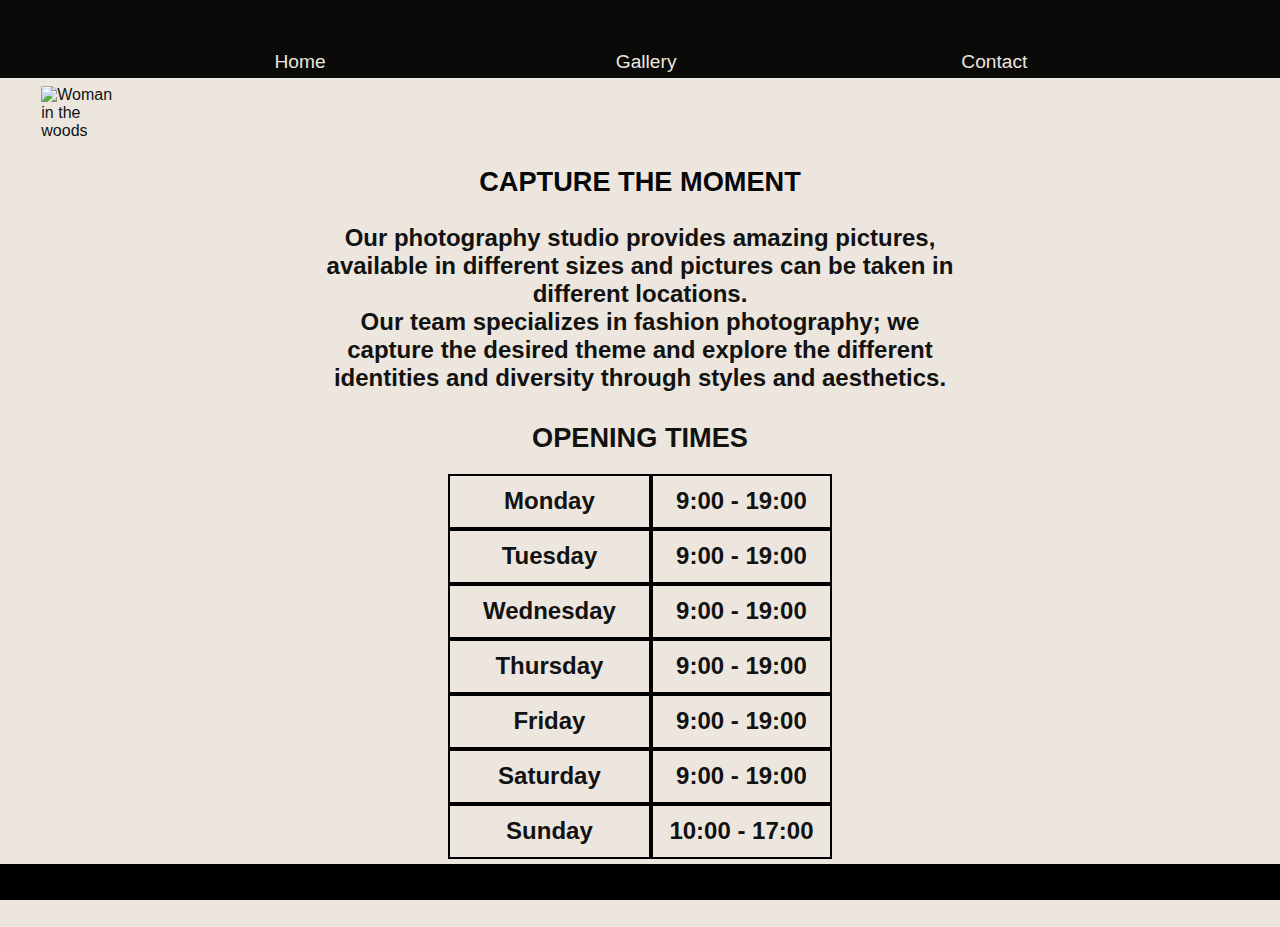
==== index.html @ 0d942f3e "Finish queries for smaller devices" ====
<!DOCTYPE html>
<html lang="en">
<head>
    <meta charset="UTF-8">
    <meta name="viewport" content="width=device-width, initial-scale=1.0">
    <meta name="description" content="Photography website with fashion and photography ideas">
    <meta name="keywords" content="photography, fashion, fashion photography">

    <link rel="stylesheet" href="assets/css/style.css">
    <title>My Photography</title>
</head>
<body>
    <div class="page-container">
    <header>
        <a href="index.html">
            <h1 class="logo"><i class="fas fa-camera"></i></h1>
        </a>
        <nav>
            <ul class="menu">
            <div>
                <li>
                    <a href="index.html">Home</a>
                </li>
            </div>
            <div>
                <li>
                    <a href="gallery.html">Gallery</a>
                </li>
            </div>
            <div>
                <li>
                    <a href="signup.html">Contact</a>
                </li>
            </div>
            </ul>
        </nav>
        
    </header>

<hr class="menu-break">

<section class="photographs-main">

    <div class="images">
        <div class="image-one">
            <img src="assets/images/pexels-genor-chiomento-1805866.jpg" alt="Woman in the woods" class="main-left">
        </div>
    </div>

</section>

    <section>
    <div class="heading">
        <h1 class="text-heading">Capture the moment</h1>
    </div>

    <div class="text">
        <p>Our photography studio provides amazing pictures, available in different sizes and pictures can be taken in different locations. </p>
    </div>

    <div class="text">
        <p>Our team specializes in fashion photography; we capture the desired theme and explore the different identities and diversity through styles and aesthetics. </p>
    </div>

    </section>

<hr class="second-text-break">


    <section>
        <h2 class="times">Opening Times</h2>
        <hr class="times-break">
        <table>
            <tr>
                <td>Monday</td>
                <td>9:00 - 19:00</td>
            </tr>
            <tr>
                <td>Tuesday</td>
                <td>9:00 - 19:00</td>
            </tr>
            <tr>
                <td>Wednesday</td>
                <td>9:00 - 19:00</td>
            </tr>
            <tr>
                <td>Thursday</td>
                <td>9:00 - 19:00</td>
            </tr>
            <tr>
                <td>Friday</td>
                <td>9:00 - 19:00</td>
            </tr>
            <tr>
                <td>Saturday</td>
                <td>9:00 - 19:00</td>
            </tr>
            <tr>
                <td>Sunday</td>
                <td>10:00 - 17:00</td>
            </tr>
        </table>
    </section>

<hr class="footer-break">

<footer class="footer">
    <ul class="footer-icons">
        <li>
            <a href="https://facebook.com" target="_blank" rel="noopener" aria-label="Visit our Facebook page"><i class="fab fa-facebook-f"></i></a>
        </li>
        <li>
            <a href="https://instagram.com" target="_blank" rel="noopener" aria-label="Visit our Instagram page"><i class="fab fa-instagram"></i></a>
        </li>
        <li>
            <a href="https://twitter.com" rel="noopener" target="_blank" aria-label="Visit our Twitter page"><i class="fab fa-twitter"></i></a>
        </li>
        <li>
            <a href="https://youtube.com" target="_blank" rel="noopener" aria-label="Visit our YouTube page"><i class="fab fa-youtube"></i></a>
        </li>
    </ul>
</footer>

<script src="https://kit.fontawesome.com/c7dbda0798.js" crossorigin="anonymous"></script>

</div>
</body>
</html>
---- assets/css/style.css ----
@import url('https://fonts.googleapis.com/css2?family=Josefin+Sans:wght@300&family=Oswald:wght@200&display=swap');

* {
    margin: 0;
    padding: 0;
    border: none;
}

.page-container {
    position: relative;
    min-height: 100%;
}

body {
    font-family: Josefin-Sans, sans-serif;
    color: #121211;
    background-color: #ECE6DF;
    width: 100%;
    left: 0;
    bottom: 0;
}

/* logo and header */

header {
    background-color:#0a0a09;
}

h1 {
    text-transform: uppercase;
    font-family: Josefin-Sans, sans-serif;
    color: #ECE6DF;
    padding: 2%;
    margin: 0;
}

.logo {
    text-align: center;
    font-size: 250%;
    text-decoration: none;
}

header > a {
    text-decoration: none;
}

.menu {
    font-size: 120%;
}

.menu div {
    display: inline-block;
    width: 27%;
    text-align: center;
}

.menu li {
    list-style-type: none;
    margin-right: 20px;
    float: right;
}

 .menu a {
    text-decoration: none;
    color:#ECE6DF;
    
 }

 .menu a:hover {
    text-decoration: underline;
    color:#9E6061;
 }

/*images*/

.menu-break {
    width: 100%;
    height: 5%;
    background-color:#ECE6DF;
}

.images {
    clear: both;
    display: inline-block;
}

 .image-one > img {
    width: 50%;
    height: auto;
    border-radius: 3%;
    margin-left: 25%;
    margin-right: 25%;
    margin-top: 5%;
}

.section-break {
    width: 100%;
    height: 5%;
}

/*footer*/

.footer {
    background-color: #000000;
    position: fixed;
    max-height: 10%;
    bottom: 0;
    width: 100%;
    position: sticky;
}

.footer-icons {
    text-align: center;
    font-size: 150%;
}

.footer-icons > li {
    display: inline-block;
    width: 20%;
}

.footer-icons i {
    color:#ECE6DF;
    font-size: 130%;
    width: 100%;
    margin: 0;
    padding: 5%;
}

/*text*/

.heading {
    margin: 0 auto;
    width: 100%;

}

.heading > i {
    color:#121211;
}

.heading #text-heading {
    text-align: center;
    color:#121211;
    font-size: 150%;
}

.text {
    margin: 0 auto;
    width: 50%;
}

.text p {
    text-align: center;
    color:#121211;
    font-size: 150%;
    font-weight: bold;
}

.heading > .text-heading {
    color:#070707;
    margin: 0 auto;
    font-size: 170%;
    text-align: center;
}

.heading-break {
    width: 100%;
    height: 10%;
}

.text-break {
    height: 10%;
    width: 100%;
}

.second-text-break {
    height: 30px;
    width: 100%;
}

/*table*/

 td {
    margin: 0 auto;
    border: 2px solid #000000;
    border-collapse: collapse;
    font-weight: bold;
    padding: 3%;
    width: 30%;
    text-align: center;
}

tr {
    width: 30%;
    font-size: 150%;
}

table {
    width: 30%;
    margin: 0 auto;
    border-spacing: 0;
}

.times {
    text-align: center;
    text-transform: uppercase;
    font-size: 170%;
}

.times-break {
    width: 100%;
    height: 20px;
}

.footer-break {
    width: 100%;
    height: 20px;
}

/*form*/

form {
    background-color:#ECE6DF;
    padding: 0 0 10% 0;
}

.signup-heading {
    text-transform: capitalize;
    text-align: center;
    top: 5%;
    padding: 3%;
    font-size: 170%;
    
}

.signup {
    text-align: center;
    font-size: x-large;
}

label {
    box-sizing: border-box;
    border: 3px solid #070707;
    background-color: #FFFFFF;
    display: list-item;
    list-style: none;
    width: 25%;
    height: 15%;
    float: left;
    margin-left: 25%;
    border-radius: 8px;
    font-weight: bold;
}

input {
    box-sizing: border-box;
    border: 3px solid #070707;
    background-color:#FFFFFF;
    display: list-item;
    list-style: none;
    width: 25%;
    height: 15%;
    float: right;
    margin-right: 25%;
    border-radius: 8px;
}

.type {
    height: 34px;
    text-align: center;
    font-size: large;
}


.form-break {
    width: 70%;
    height: 30px;
}

input:hover {
    border: 3px solid #070707;
    background-color: #9492908a;
}

.join-button {
    width: 30%;
    height: 40px;
    border-radius: 8px;
    border: 3px solid #070707;
    background-color: #FFFFFF;
    font-size: 100%;
    font-weight: bold;
    
}

.center > .join-button {
    text-align: center;
    justify-content: center;
    display: flex;
    left: 35%;
    right: 35%;
    margin: 0 auto;
    position: absolute;
}

.join-button:hover {
    background-color: #68CB7A;
    border: 3px solid #0A0909;
    margin: 0 auto;
    justify-content: center;
}

.confirmation > h1 {
    margin-bottom: 0;
}

.confirmation-container {
    padding:0;
    margin: 0;
}

.confirmation {
    padding: 0;
    margin: 0;
}

/*gallery*/

.gallery-heading {
    text-align: center;
    color:#121211;
    font-size: 200%;
}

.row-1 img {
    width: 80%;
    display: inline-flex;
    border-radius: 8px;
    box-shadow: 10px 10px 10px 0 #212121;
}

.container {
    display: flex;
    flex-direction: row;
    justify-content: space-around; 
    row-gap: 5%;
}

.container2 {
    display: flex;
    flex-direction: row;
    justify-content: space-around; 
    row-gap: 5%;
}

.row-2 img {
    width: 80%;
    display: inline-flex;
    border-radius: 8px;
    box-shadow: 10px 10px 10px 0 #212121;
}

.left-image {
    margin: 0 3% 3% 20%;
}

.right-image {
    margin: 0 20% 3% 3%;
}

.confirmation {
    font-size: 200%;
    color:#070707;
    text-align: center;
    margin: 15% 0 15% 0;
}


/*Media queries*/

/* For larger to medium screens size from 1200px wide and down */

@media screen and (max-width: 1200px) {

    .photographs-main {
        width: 100%;
    }

       .photographs-main > .image-one {
        width: 30%;
        height: 95%;
        text-align: justify;
        padding-bottom: 5%;
        margin-top: 50%;
    }

    .heading {
        padding: 7% 2% 3% 0;
        text-align: center;
    }

    .text > p {
        font-size: 120%;
        text-align: center;
    }

     table {
         width: 60%;
     }

     td {
        font-size: 80%; 
    }

    .form {
        padding-bottom: 5%;
        padding-top: 5%;
    }

    .confirmation-container {
        padding: 5%;
    }

    .confirmation-container > h2 {
        padding: 10% 0 10% 0;
    }

}

/* for medium screen sizes from 735px wide and down */
@media screen and (max-width: 735px) {
    .signup > label {
        width: 30%;
        margin: 0 1% 0 15%
    }

    .signup > input {
        width: 30%;
        margin: 0 15% 1% 0;
    }

    .signup {
        margin-bottom: 30%;
    }

    .text > p {
        text-align: center;
    }
}

/* for medium screen sizes from 620px wide and down */
@media screen and (max-width: 620px) {
    .signup > label {
        width: 35%;
        margin: 0 0 0 10%
    }

    .signup > input {
        width: 35%;
        margin: 0 10% 0 0;
    }

    .signup {
        margin-bottom: 30%;
    }

    .images {
        margin-top: 10%
        
    }

    .text > p {
        text-align: center;
    }
}

/*for small screen sizes from 576px wide and down*/
@media (max-width: 576px) {  

    .image-one > img {
        width: 70%;
        height: auto;
        margin-right: 15%;
        margin-left: 15%;
        margin-top: 1%;
    }

    .text > p {
        text-align: center;
    }

    table {
        width: 90%;
    }

    .footer {
        position: fixed;
    }

    .signup {
        font-size: medium;
    }

    label {
        padding: 1% 0 1% 0;
    }

    table {
        margin-bottom: 15%;
    }

    .menu div {
        width: 30%;
    }
}
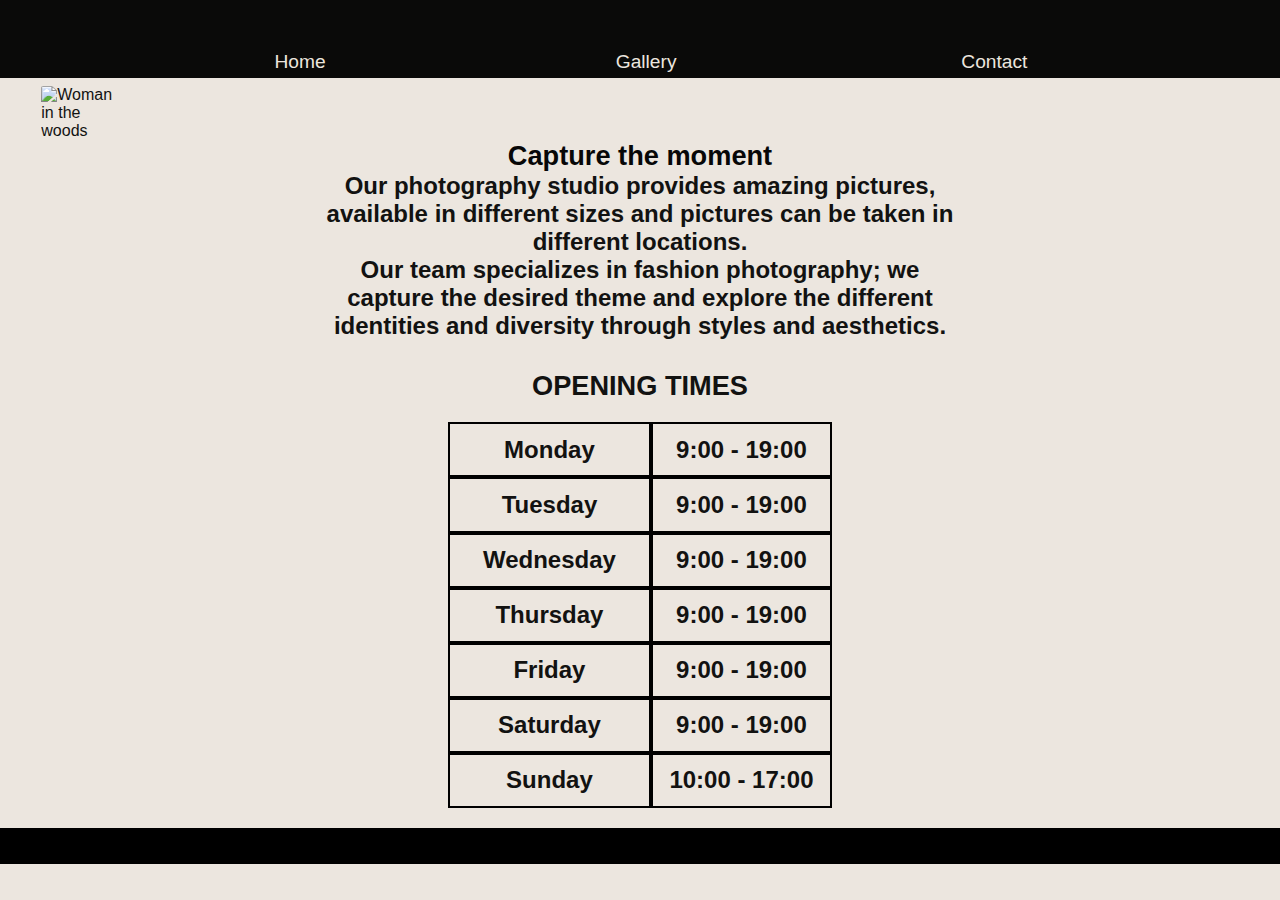
==== commit cacbab5e: "Change h1 to h2 on line 57" ====
--- a/index.html
+++ b/index.html
@@ -1,5 +1,6 @@
 <!DOCTYPE html>
 <html lang="en">
+
 <head>
     <meta charset="UTF-8">
     <meta name="viewport" content="width=device-width, initial-scale=1.0">
@@ -9,120 +10,129 @@
     <link rel="stylesheet" href="assets/css/style.css">
     <title>My Photography</title>
 </head>
+
 <body>
     <div class="page-container">
-    <header>
-        <a href="index.html">
-            <h1 class="logo"><i class="fas fa-camera"></i></h1>
-        </a>
-        <nav>
-            <ul class="menu">
-            <div>
-                <li>
-                    <a href="index.html">Home</a>
-                </li>
+        <header>
+            <a href="index.html">
+                <h1 class="logo"><i class="fas fa-camera"></i></h1>
+            </a>
+            <nav>
+                <ul class="menu">
+                    <div>
+                        <li>
+                            <a href="index.html">Home</a>
+                        </li>
+                    </div>
+                    <div>
+                        <li>
+                            <a href="gallery.html">Gallery</a>
+                        </li>
+                    </div>
+                    <div>
+                        <li>
+                            <a href="signup.html">Contact</a>
+                        </li>
+                    </div>
+                </ul>
+            </nav>
+
+        </header>
+
+        <hr class="menu-break">
+
+        <section class="photographs-main">
+
+            <div class="images">
+                <div class="image-one">
+                    <img src="assets/images/pexels-genor-chiomento-1805866.jpg" alt="Woman in the woods"
+                        class="main-left">
+                </div>
             </div>
-            <div>
-                <li>
-                    <a href="gallery.html">Gallery</a>
-                </li>
+
+        </section>
+
+        <section>
+            <div class="heading">
+                <h2 class="text-heading">Capture the moment</h1>
             </div>
-            <div>
-                <li>
-                    <a href="signup.html">Contact</a>
-                </li>
+
+            <div class="text">
+                <p>Our photography studio provides amazing pictures, available in different sizes and pictures can be
+                    taken in different locations. </p>
             </div>
-            </ul>
-        </nav>
-        
-    </header>
 
-<hr class="menu-break">
+            <div class="text">
+                <p>Our team specializes in fashion photography; we capture the desired theme and explore the different
+                    identities and diversity through styles and aesthetics. </p>
+            </div>
 
-<section class="photographs-main">
+        </section>
 
-    <div class="images">
-        <div class="image-one">
-            <img src="assets/images/pexels-genor-chiomento-1805866.jpg" alt="Woman in the woods" class="main-left">
-        </div>
-    </div>
-
-</section>
-
-    <section>
-    <div class="heading">
-        <h1 class="text-heading">Capture the moment</h1>
-    </div>
-
-    <div class="text">
-        <p>Our photography studio provides amazing pictures, available in different sizes and pictures can be taken in different locations. </p>
-    </div>
-
-    <div class="text">
-        <p>Our team specializes in fashion photography; we capture the desired theme and explore the different identities and diversity through styles and aesthetics. </p>
-    </div>
-
-    </section>
-
-<hr class="second-text-break">
+        <hr class="second-text-break">
 
 
-    <section>
-        <h2 class="times">Opening Times</h2>
-        <hr class="times-break">
-        <table>
-            <tr>
-                <td>Monday</td>
-                <td>9:00 - 19:00</td>
-            </tr>
-            <tr>
-                <td>Tuesday</td>
-                <td>9:00 - 19:00</td>
-            </tr>
-            <tr>
-                <td>Wednesday</td>
-                <td>9:00 - 19:00</td>
-            </tr>
-            <tr>
-                <td>Thursday</td>
-                <td>9:00 - 19:00</td>
-            </tr>
-            <tr>
-                <td>Friday</td>
-                <td>9:00 - 19:00</td>
-            </tr>
-            <tr>
-                <td>Saturday</td>
-                <td>9:00 - 19:00</td>
-            </tr>
-            <tr>
-                <td>Sunday</td>
-                <td>10:00 - 17:00</td>
-            </tr>
-        </table>
-    </section>
+        <section>
+            <h2 class="times">Opening Times</h2>
+            <hr class="times-break">
+            <table>
+                <tr>
+                    <td>Monday</td>
+                    <td>9:00 - 19:00</td>
+                </tr>
+                <tr>
+                    <td>Tuesday</td>
+                    <td>9:00 - 19:00</td>
+                </tr>
+                <tr>
+                    <td>Wednesday</td>
+                    <td>9:00 - 19:00</td>
+                </tr>
+                <tr>
+                    <td>Thursday</td>
+                    <td>9:00 - 19:00</td>
+                </tr>
+                <tr>
+                    <td>Friday</td>
+                    <td>9:00 - 19:00</td>
+                </tr>
+                <tr>
+                    <td>Saturday</td>
+                    <td>9:00 - 19:00</td>
+                </tr>
+                <tr>
+                    <td>Sunday</td>
+                    <td>10:00 - 17:00</td>
+                </tr>
+            </table>
+        </section>
 
-<hr class="footer-break">
+        <hr class="footer-break">
 
-<footer class="footer">
-    <ul class="footer-icons">
-        <li>
-            <a href="https://facebook.com" target="_blank" rel="noopener" aria-label="Visit our Facebook page"><i class="fab fa-facebook-f"></i></a>
-        </li>
-        <li>
-            <a href="https://instagram.com" target="_blank" rel="noopener" aria-label="Visit our Instagram page"><i class="fab fa-instagram"></i></a>
-        </li>
-        <li>
-            <a href="https://twitter.com" rel="noopener" target="_blank" aria-label="Visit our Twitter page"><i class="fab fa-twitter"></i></a>
-        </li>
-        <li>
-            <a href="https://youtube.com" target="_blank" rel="noopener" aria-label="Visit our YouTube page"><i class="fab fa-youtube"></i></a>
-        </li>
-    </ul>
-</footer>
+        <footer class="footer">
+            <ul class="footer-icons">
+                <li>
+                    <a href="https://facebook.com" target="_blank" rel="noopener"
+                        aria-label="Visit our Facebook page"><i class="fab fa-facebook-f"></i></a>
+                </li>
+                <li>
+                    <a href="https://instagram.com" target="_blank" rel="noopener"
+                        aria-label="Visit our Instagram page"><i class="fab fa-instagram"></i></a>
+                </li>
+                <li>
+                    <a href="https://twitter.com" rel="noopener" target="_blank" aria-label="Visit our Twitter page"><i
+                            class="fab fa-twitter"></i></a>
+                </li>
+                <li>
+                    <a href="https://youtube.com" target="_blank" rel="noopener" aria-label="Visit our YouTube page"><i
+                            class="fab fa-youtube"></i></a>
+                </li>
+            </ul>
+        </footer>
 
-<script src="https://kit.fontawesome.com/c7dbda0798.js" crossorigin="anonymous"></script>
+        <script src="https://kit.fontawesome.com/c7dbda0798.js" crossorigin="anonymous"></script>
 
-</div>
+    </div>
 </body>
+
 </html>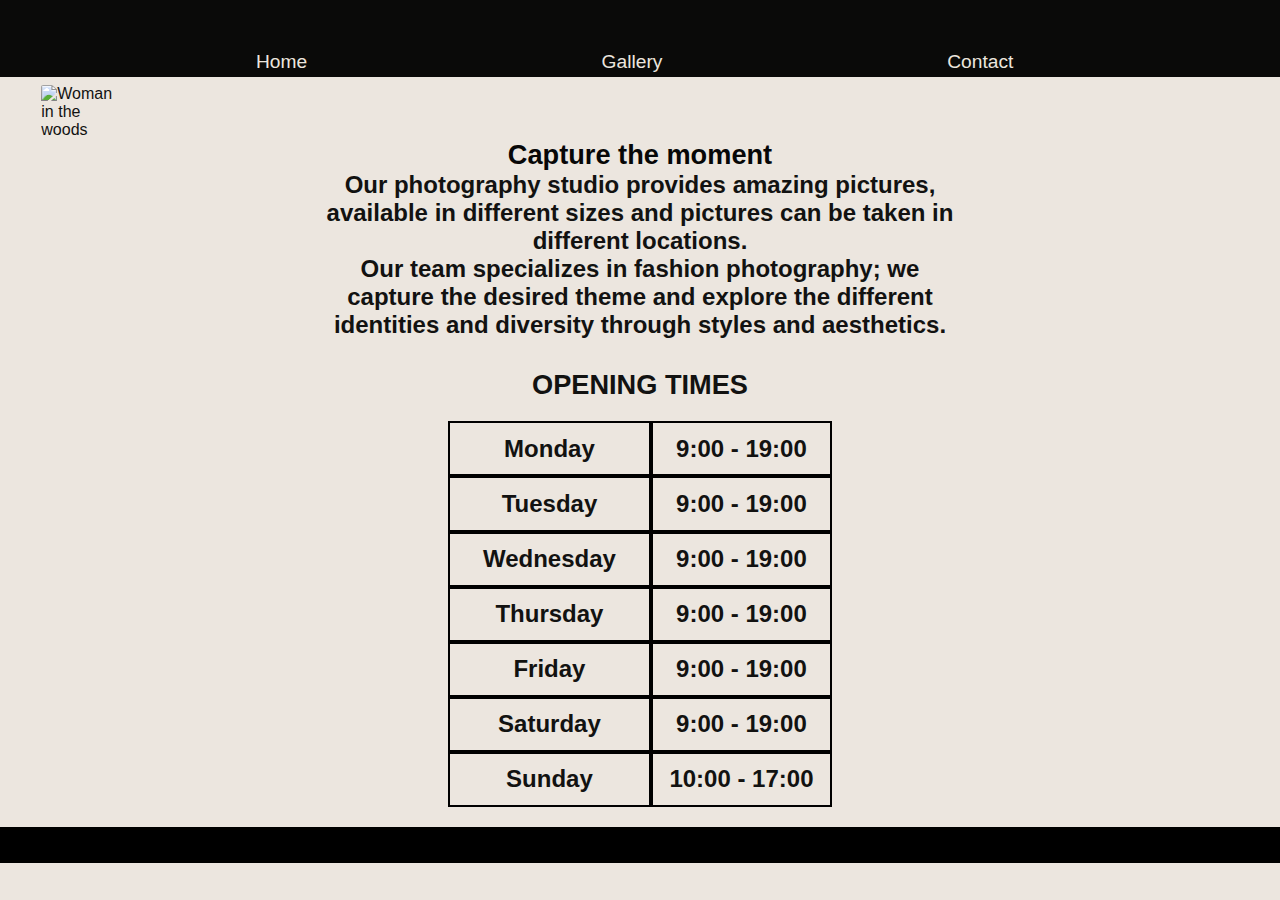
==== commit e879b848: "Remove bug from the menu" ====
--- a/index.html
+++ b/index.html
@@ -19,21 +19,19 @@
             </a>
             <nav>
                 <ul class="menu">
-                    <div>
-                        <li>
-                            <a href="index.html">Home</a>
-                        </li>
-                    </div>
-                    <div>
-                        <li>
-                            <a href="gallery.html">Gallery</a>
-                        </li>
-                    </div>
-                    <div>
-                        <li>
-                            <a href="signup.html">Contact</a>
-                        </li>
-                    </div>
+
+                    <li class="signup-form">
+                        <a href="signup.html">Contact</a>
+                    </li>
+
+                    <li class="gallery">
+                        <a href="gallery.html">Gallery</a>
+                    </li>
+
+                    <li class="home">
+                        <a href="index.html">Home</a>
+                    </li>
+
                 </ul>
             </nav>
 
@@ -54,7 +52,7 @@
 
         <section>
             <div class="heading">
-                <h2 class="text-heading">Capture the moment</h1>
+                <h2 class="text-heading">Capture the moment</h2>
             </div>
 
             <div class="text">
--- a/assets/css/style.css
+++ b/assets/css/style.css
@@ -23,7 +23,7 @@
 /* logo and header */
 
 header {
-    background-color:#0a0a09;
+    background-color: #0a0a09;
 }
 
 h1 {
@@ -40,43 +40,58 @@
     text-decoration: none;
 }
 
-header > a {
+header>a {
     text-decoration: none;
 }
 
 .menu {
     font-size: 120%;
-}
-
-.menu div {
     display: inline-block;
-    width: 27%;
+    width: 100%;
     text-align: center;
 }
 
 .menu li {
     list-style-type: none;
-    margin-right: 20px;
     float: right;
-}
-
- .menu a {
+    width: 25%;
+    text-align: center;
+    padding: 0 1% 0 1%;
+    text-align: justify;
+}
+
+nav>.menu>.home {
+
+    display: inline;
+}
+
+nav>.menu>.gallery {
+
+    display: inline;
+}
+
+nav>.menu>.signup-form {
+
+    display: inline;
+}
+
+.menu a {
     text-decoration: none;
-    color:#ECE6DF;
-    
- }
-
- .menu a:hover {
+    color: #ECE6DF;
+
+}
+
+.menu a:hover {
     text-decoration: underline;
-    color:#9E6061;
- }
+    color: #9E6061;
+}
 
 /*images*/
 
 .menu-break {
     width: 100%;
     height: 5%;
-    background-color:#ECE6DF;
+    background-color: #ECE6DF;
 }
 
 .images {
@@ -84,7 +99,7 @@
     display: inline-block;
 }
 
- .image-one > img {
+.image-one>img {
     width: 50%;
     height: auto;
     border-radius: 3%;
@@ -114,13 +129,13 @@
     font-size: 150%;
 }
 
-.footer-icons > li {
+.footer-icons>li {
     display: inline-block;
     width: 20%;
 }
 
 .footer-icons i {
-    color:#ECE6DF;
+    color: #ECE6DF;
     font-size: 130%;
     width: 100%;
     margin: 0;
@@ -135,13 +150,13 @@
 
 }
 
-.heading > i {
-    color:#121211;
+.heading>i {
+    color: #121211;
 }
 
 .heading #text-heading {
     text-align: center;
-    color:#121211;
+    color: #121211;
     font-size: 150%;
 }
 
@@ -152,13 +167,13 @@
 
 .text p {
     text-align: center;
-    color:#121211;
+    color: #121211;
     font-size: 150%;
     font-weight: bold;
 }
 
-.heading > .text-heading {
-    color:#070707;
+.heading>.text-heading {
+    color: #070707;
     margin: 0 auto;
     font-size: 170%;
     text-align: center;
@@ -181,7 +196,7 @@
 
 /*table*/
 
- td {
+td {
     margin: 0 auto;
     border: 2px solid #000000;
     border-collapse: collapse;
@@ -221,7 +236,7 @@
 /*form*/
 
 form {
-    background-color:#ECE6DF;
+    background-color: #ECE6DF;
     padding: 0 0 10% 0;
 }
 
@@ -231,7 +246,7 @@
     top: 5%;
     padding: 3%;
     font-size: 170%;
-    
+
 }
 
 .signup {
@@ -256,7 +271,7 @@
 input {
     box-sizing: border-box;
     border: 3px solid #070707;
-    background-color:#FFFFFF;
+    background-color: #FFFFFF;
     display: list-item;
     list-style: none;
     width: 25%;
@@ -291,10 +306,10 @@
     background-color: #FFFFFF;
     font-size: 100%;
     font-weight: bold;
-    
-}
-
-.center > .join-button {
+
+}
+
+.center>.join-button {
     text-align: center;
     justify-content: center;
     display: flex;
@@ -311,12 +326,12 @@
     justify-content: center;
 }
 
-.confirmation > h1 {
+.confirmation>h1 {
     margin-bottom: 0;
 }
 
 .confirmation-container {
-    padding:0;
+    padding: 0;
     margin: 0;
 }
 
@@ -329,7 +344,7 @@
 
 .gallery-heading {
     text-align: center;
-    color:#121211;
+    color: #121211;
     font-size: 200%;
 }
 
@@ -343,14 +358,14 @@
 .container {
     display: flex;
     flex-direction: row;
-    justify-content: space-around; 
+    justify-content: space-around;
     row-gap: 5%;
 }
 
 .container2 {
     display: flex;
     flex-direction: row;
-    justify-content: space-around; 
+    justify-content: space-around;
     row-gap: 5%;
 }
 
@@ -371,7 +386,7 @@
 
 .confirmation {
     font-size: 200%;
-    color:#070707;
+    color: #070707;
     text-align: center;
     margin: 15% 0 15% 0;
 }
@@ -387,7 +402,7 @@
         width: 100%;
     }
 
-       .photographs-main > .image-one {
+    .photographs-main>.image-one {
         width: 30%;
         height: 95%;
         text-align: justify;
@@ -400,17 +415,17 @@
         text-align: center;
     }
 
-    .text > p {
+    .text>p {
         font-size: 120%;
         text-align: center;
     }
 
-     table {
-         width: 60%;
-     }
-
-     td {
-        font-size: 80%; 
+    table {
+        width: 60%;
+    }
+
+    td {
+        font-size: 80%;
     }
 
     .form {
@@ -422,7 +437,7 @@
         padding: 5%;
     }
 
-    .confirmation-container > h2 {
+    .confirmation-container>h2 {
         padding: 10% 0 10% 0;
     }
 
@@ -430,12 +445,12 @@
 
 /* for medium screen sizes from 735px wide and down */
 @media screen and (max-width: 735px) {
-    .signup > label {
+    .signup>label {
         width: 30%;
         margin: 0 1% 0 15%
     }
 
-    .signup > input {
+    .signup>input {
         width: 30%;
         margin: 0 15% 1% 0;
     }
@@ -444,19 +459,19 @@
         margin-bottom: 30%;
     }
 
-    .text > p {
+    .text>p {
         text-align: center;
     }
 }
 
 /* for medium screen sizes from 620px wide and down */
 @media screen and (max-width: 620px) {
-    .signup > label {
+    .signup>label {
         width: 35%;
         margin: 0 0 0 10%
     }
 
-    .signup > input {
+    .signup>input {
         width: 35%;
         margin: 0 10% 0 0;
     }
@@ -467,18 +482,17 @@
 
     .images {
         margin-top: 10%
-        
-    }
-
-    .text > p {
+    }
+
+    .text>p {
         text-align: center;
     }
 }
 
 /*for small screen sizes from 576px wide and down*/
-@media (max-width: 576px) {  
-
-    .image-one > img {
+@media (max-width: 576px) {
+
+    .image-one>img {
         width: 70%;
         height: auto;
         margin-right: 15%;
@@ -486,7 +500,7 @@
         margin-top: 1%;
     }
 
-    .text > p {
+    .text>p {
         text-align: center;
     }
 
@@ -513,25 +527,4 @@
     .menu div {
         width: 30%;
     }
-}
-
-
-
-
-
-
-
-
-
-
-
-
-
-
-
-
-
-
-
-
-
+}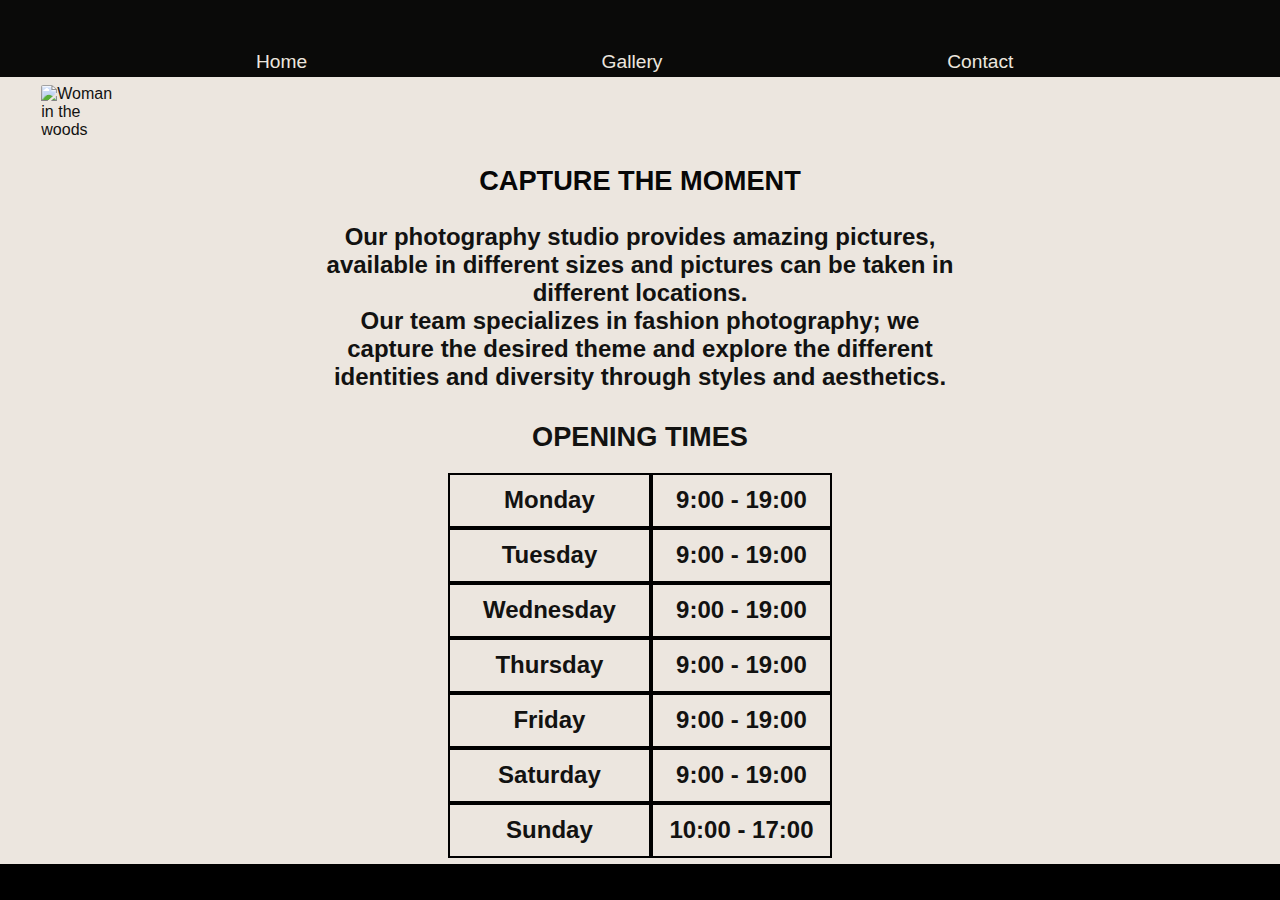
==== commit 891d314b: "fix bugs" ====
--- a/index.html
+++ b/index.html
@@ -39,7 +39,7 @@
 
         <hr class="menu-break">
 
-        <section class="photographs-main">
+        <article class="photographs-main">
 
             <div class="images">
                 <div class="image-one">
@@ -48,7 +48,7 @@
                 </div>
             </div>
 
-        </section>
+        </article>
 
         <section>
             <div class="heading">
--- a/assets/css/style.css
+++ b/assets/css/style.css
@@ -24,6 +24,7 @@
 
 header {
     background-color: #0a0a09;
+    width: 100%;
 }
 
 h1 {
@@ -121,7 +122,7 @@
     max-height: 10%;
     bottom: 0;
     width: 100%;
-    position: sticky;
+    
 }
 
 .footer-icons {
@@ -182,6 +183,13 @@
 .heading-break {
     width: 100%;
     height: 10%;
+}
+
+.text-heading {
+    font-size: large;
+    text-transform: uppercase;
+    padding: 2%;
+    
 }
 
 .text-break {
@@ -263,7 +271,7 @@
     width: 25%;
     height: 15%;
     float: left;
-    margin-left: 25%;
+    margin-left: 23%;
     border-radius: 8px;
     font-weight: bold;
 }
@@ -277,7 +285,7 @@
     width: 25%;
     height: 15%;
     float: right;
-    margin-right: 25%;
+    margin-right: 23%;
     border-radius: 8px;
 }
 
@@ -422,6 +430,7 @@
 
     table {
         width: 60%;
+        margin-bottom: 10%;
     }
 
     td {
@@ -439,6 +448,10 @@
 
     .confirmation-container>h2 {
         padding: 10% 0 10% 0;
+    }
+
+    .footer {
+        position: fixed;
     }
 
 }
@@ -462,11 +475,19 @@
     .text>p {
         text-align: center;
     }
+
+    .table {
+        margin-bottom: 10%;
+    }
+
+    .footer {
+        position: fixed;
+    }
 }
 
 /* for medium screen sizes from 620px wide and down */
 @media screen and (max-width: 620px) {
-    .signup>label {
+    .signup > label {
         width: 35%;
         margin: 0 0 0 10%
     }
@@ -487,12 +508,25 @@
     .text>p {
         text-align: center;
     }
+
+    .menu > li {
+        padding: 0 5% 0 5% ;
+        margin: 0;
+    }
+
+    .table {
+        margin-bottom: 10%;
+    }
+
+    .footer {
+        position: fixed;
+    }
 }
 
 /*for small screen sizes from 576px wide and down*/
 @media (max-width: 576px) {
 
-    .image-one>img {
+    .image-one > img {
         width: 70%;
         height: auto;
         margin-right: 15%;
@@ -500,7 +534,7 @@
         margin-top: 1%;
     }
 
-    .text>p {
+    .text > p {
         text-align: center;
     }
 
@@ -524,7 +558,9 @@
         margin-bottom: 15%;
     }
 
-    .menu div {
-        width: 30%;
-    }
+    .menu > li {
+        padding: 0 3% 0 3%;
+    }
+
+    
 }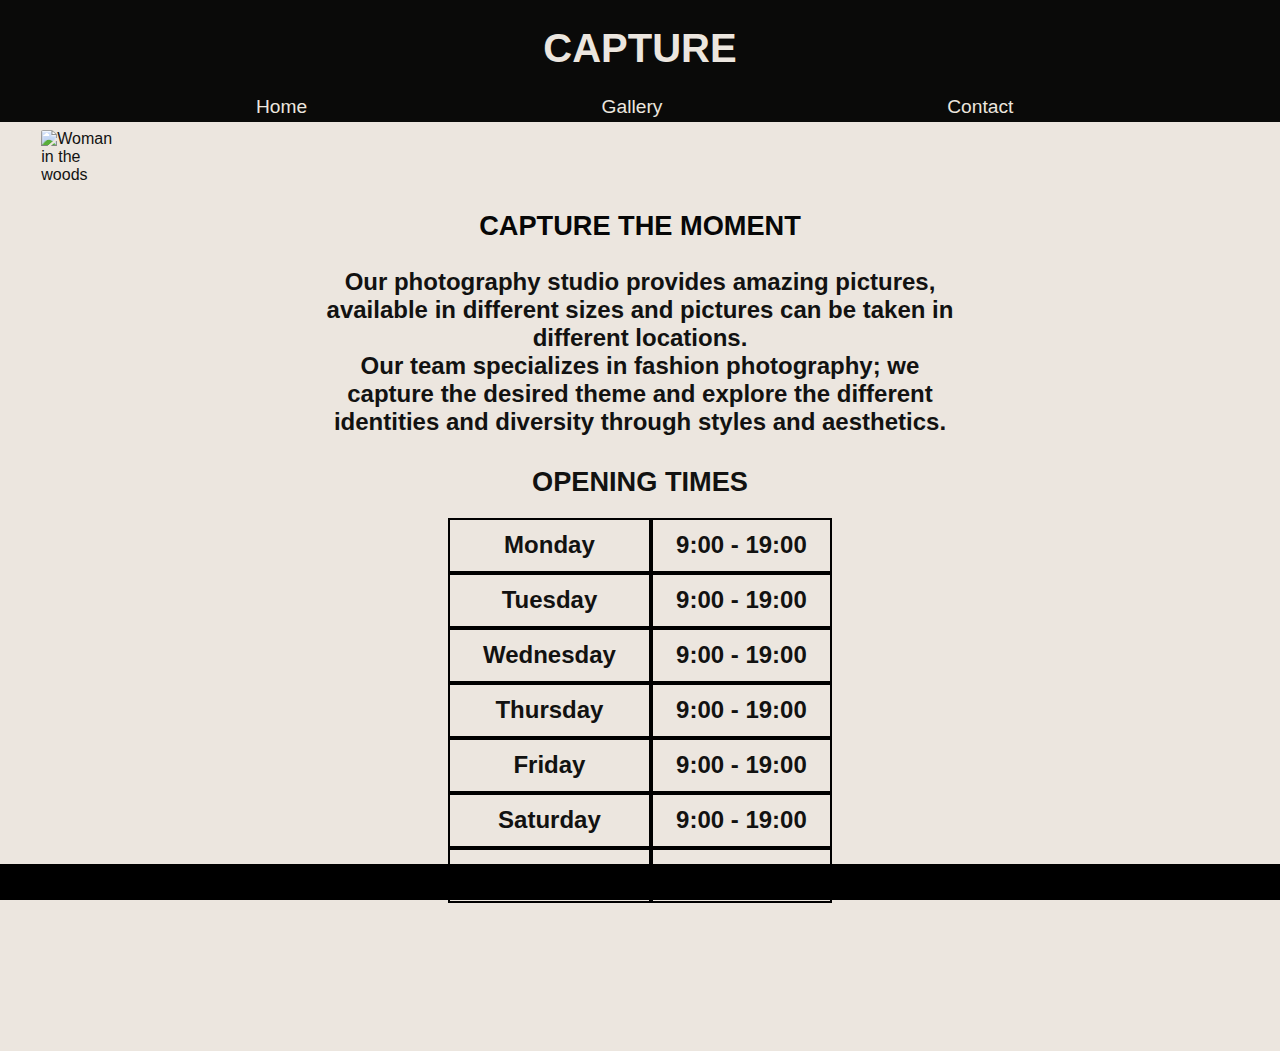
==== commit 0c24e576: "remove warning from index.html on line 42" ====
--- a/index.html
+++ b/index.html
@@ -15,7 +15,7 @@
     <div class="page-container">
         <header>
             <a href="index.html">
-                <h1 class="logo"><i class="fas fa-camera"></i></h1>
+                <h1 class="logo">Capture <i class="fas fa-camera"></i></h1>
             </a>
             <nav>
                 <ul class="menu">
@@ -39,7 +39,7 @@
 
         <hr class="menu-break">
 
-        <article class="photographs-main">
+        <div class="photographs-main">
 
             <div class="images">
                 <div class="image-one">
@@ -48,7 +48,7 @@
                 </div>
             </div>
 
-        </article>
+        </div>
 
         <section>
             <div class="heading">
--- a/assets/css/style.css
+++ b/assets/css/style.css
@@ -122,7 +122,7 @@
     max-height: 10%;
     bottom: 0;
     width: 100%;
-    
+
 }
 
 .footer-icons {
@@ -189,7 +189,7 @@
     font-size: large;
     text-transform: uppercase;
     padding: 2%;
-    
+
 }
 
 .text-break {
@@ -223,6 +223,7 @@
     width: 30%;
     margin: 0 auto;
     border-spacing: 0;
+    margin-bottom: 10%;
 }
 
 .times {
@@ -375,6 +376,7 @@
     flex-direction: row;
     justify-content: space-around;
     row-gap: 5%;
+    margin-bottom: 10%;
 }
 
 .row-2 img {
@@ -483,11 +485,16 @@
     .footer {
         position: fixed;
     }
+
+    .menu>li {
+        padding: 0 5% 0 5%;
+        margin: 0;
+    }
 }
 
 /* for medium screen sizes from 620px wide and down */
 @media screen and (max-width: 620px) {
-    .signup > label {
+    .signup>label {
         width: 35%;
         margin: 0 0 0 10%
     }
@@ -509,8 +516,8 @@
         text-align: center;
     }
 
-    .menu > li {
-        padding: 0 5% 0 5% ;
+    .menu>li {
+        padding: 0 2% 0 2%;
         margin: 0;
     }
 
@@ -526,7 +533,7 @@
 /*for small screen sizes from 576px wide and down*/
 @media (max-width: 576px) {
 
-    .image-one > img {
+    .image-one>img {
         width: 70%;
         height: auto;
         margin-right: 15%;
@@ -534,7 +541,7 @@
         margin-top: 1%;
     }
 
-    .text > p {
+    .text>p {
         text-align: center;
     }
 
@@ -555,12 +562,14 @@
     }
 
     table {
-        margin-bottom: 15%;
-    }
-
-    .menu > li {
-        padding: 0 3% 0 3%;
-    }
-
-    
+        margin-bottom: 10%;
+    }
+
+    .menu>li {
+        padding: 0 2% 0 2%;
+        margin: 0;
+    }
+
+
+
 }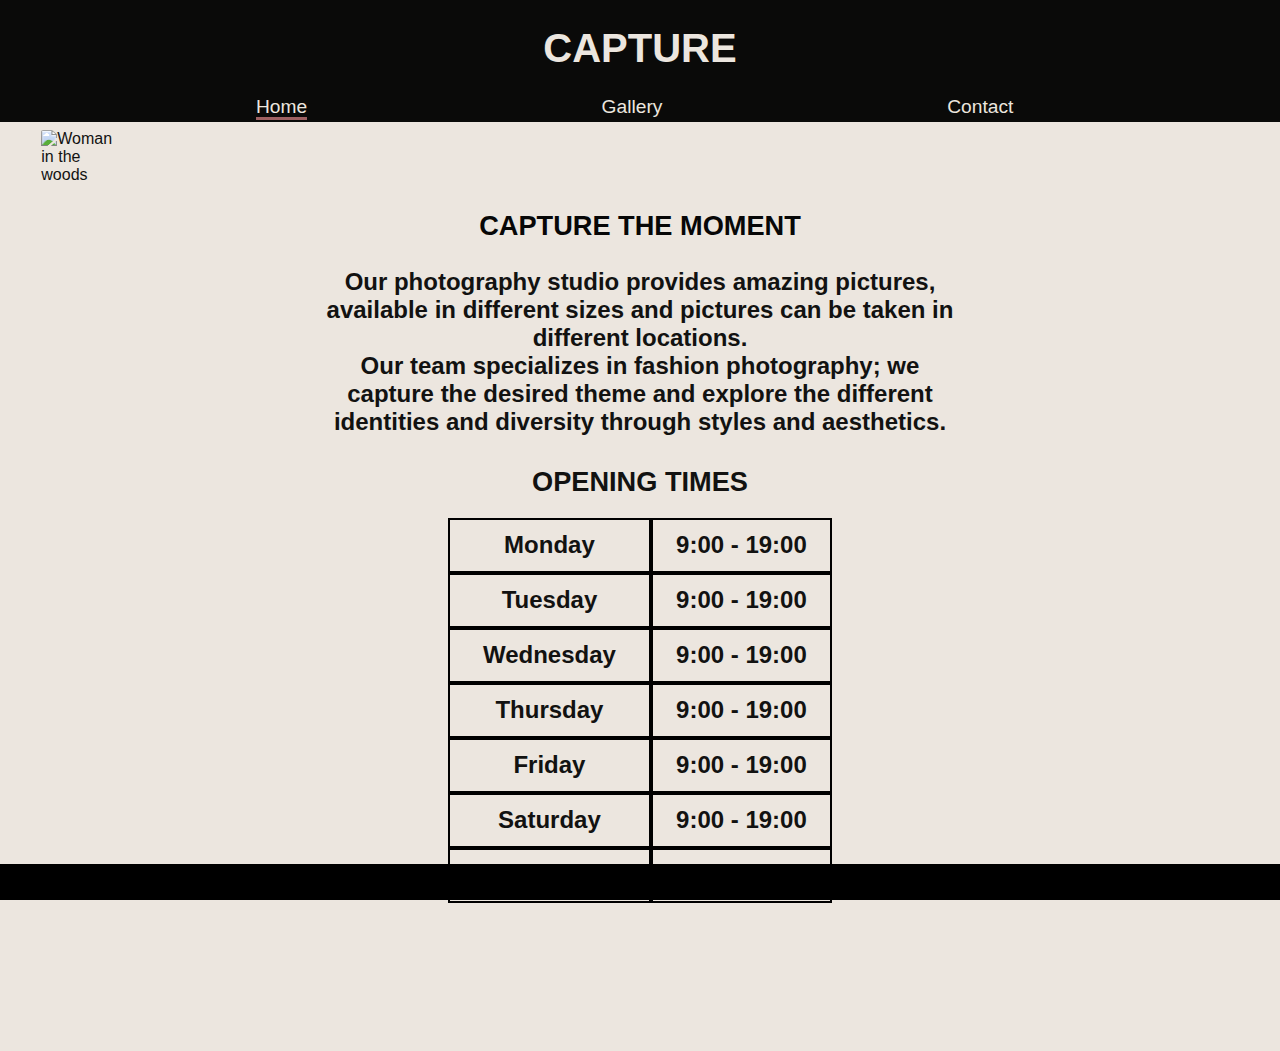
==== commit b9ece558: "Add underline to menu options when clicked" ====
--- a/index.html
+++ b/index.html
@@ -29,7 +29,7 @@
                     </li>
 
                     <li class="home">
-                        <a href="index.html">Home</a>
+                        <a href="index.html" class="active">Home</a>
                     </li>
 
                 </ul>
--- a/assets/css/style.css
+++ b/assets/css/style.css
@@ -45,6 +45,7 @@
     text-decoration: none;
 }
 
+/*menu*/
 .menu {
     font-size: 120%;
     display: inline-block;
@@ -83,12 +84,14 @@
 }
 
 .menu a:hover {
-    text-decoration: underline;
     color: #9E6061;
 }
 
-/*images*/
-
+.active {
+    border-bottom: 3px solid #9E6061;
+}
+
+/*main image*/
 .menu-break {
     width: 100%;
     height: 5%;
@@ -143,8 +146,7 @@
     padding: 5%;
 }
 
-/*text*/
-
+/*main page text*/
 .heading {
     margin: 0 auto;
     width: 100%;
@@ -192,11 +194,7 @@
 
 }
 
-.text-break {
-    height: 10%;
-    width: 100%;
-}
-
+/*break between main text and "Opening times"*/
 .second-text-break {
     height: 30px;
     width: 100%;
@@ -296,7 +294,7 @@
     font-size: large;
 }
 
-
+/*breaks between rows of the form*/
 .form-break {
     width: 70%;
     height: 30px;
@@ -307,6 +305,7 @@
     background-color: #9492908a;
 }
 
+/*submit button*/
 .join-button {
     width: 30%;
     height: 40px;
@@ -335,6 +334,7 @@
     justify-content: center;
 }
 
+/*confirmation page following the signup sheet*/
 .confirmation>h1 {
     margin-bottom: 0;
 }
@@ -349,6 +349,13 @@
     margin: 0;
 }
 
+.confirmation {
+    font-size: 200%;
+    color: #070707;
+    text-align: center;
+    margin: 15% 0 15% 0;
+}
+
 /*gallery*/
 
 .gallery-heading {
@@ -357,6 +364,7 @@
     font-size: 200%;
 }
 
+/*images on first row*/
 .row-1 img {
     width: 80%;
     display: inline-flex;
@@ -379,6 +387,7 @@
     margin-bottom: 10%;
 }
 
+/*images on second row*/
 .row-2 img {
     width: 80%;
     display: inline-flex;
@@ -394,14 +403,6 @@
     margin: 0 20% 3% 3%;
 }
 
-.confirmation {
-    font-size: 200%;
-    color: #070707;
-    text-align: center;
-    margin: 15% 0 15% 0;
-}
-
-
 /*Media queries*/
 
 /* For larger to medium screens size from 1200px wide and down */
@@ -411,6 +412,7 @@
     .photographs-main {
         width: 100%;
     }
+
 
     .photographs-main>.image-one {
         width: 30%;
@@ -487,9 +489,11 @@
     }
 
     .menu>li {
-        padding: 0 5% 0 5%;
+        padding: 0 4% 0 4%;
         margin: 0;
-    }
+        text-align: center;
+    }
+
 }
 
 /* for medium screen sizes from 620px wide and down */
@@ -517,9 +521,11 @@
     }
 
     .menu>li {
-        padding: 0 2% 0 2%;
+        padding: 0 4% 0 4%;
         margin: 0;
-    }
+        text-align: center;
+    }
+
 
     .table {
         margin-bottom: 10%;
@@ -566,10 +572,12 @@
     }
 
     .menu>li {
-        padding: 0 2% 0 2%;
+        padding: 0 4% 0 4%;
         margin: 0;
-    }
-
-
-
+        text-align: center;
+    }
+
+    .logo {
+        font-size: 180%;
+    }
 }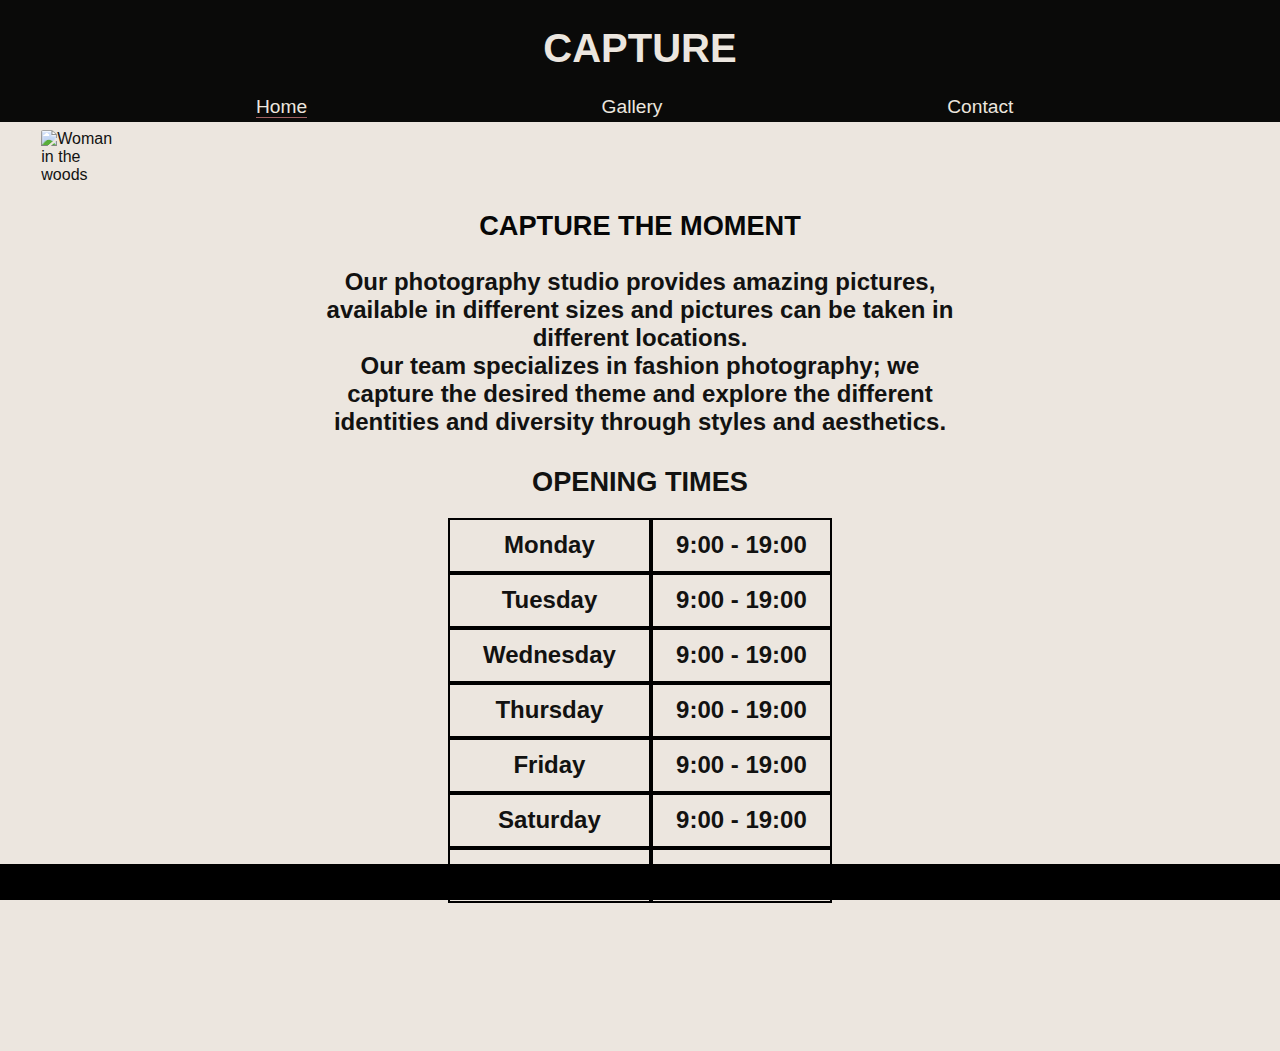
==== commit b3510572: "Remove horizontal scroll bug" ====
--- a/index.html
+++ b/index.html
@@ -133,4 +133,5 @@
     </div>
 </body>
 
-</html>+</html>
+
--- a/assets/css/style.css
+++ b/assets/css/style.css
@@ -9,6 +9,7 @@
 .page-container {
     position: relative;
     min-height: 100%;
+    overflow: hidden;
 }
 
 body {
@@ -63,8 +64,8 @@
 }
 
 nav>.menu>.home {
-
     display: inline;
+    overflow: hidden;
 }
 
 nav>.menu>.gallery {
@@ -261,6 +262,7 @@
     font-size: x-large;
 }
 
+/*label for the signup page, including name and email address*/
 label {
     box-sizing: border-box;
     border: 3px solid #070707;
